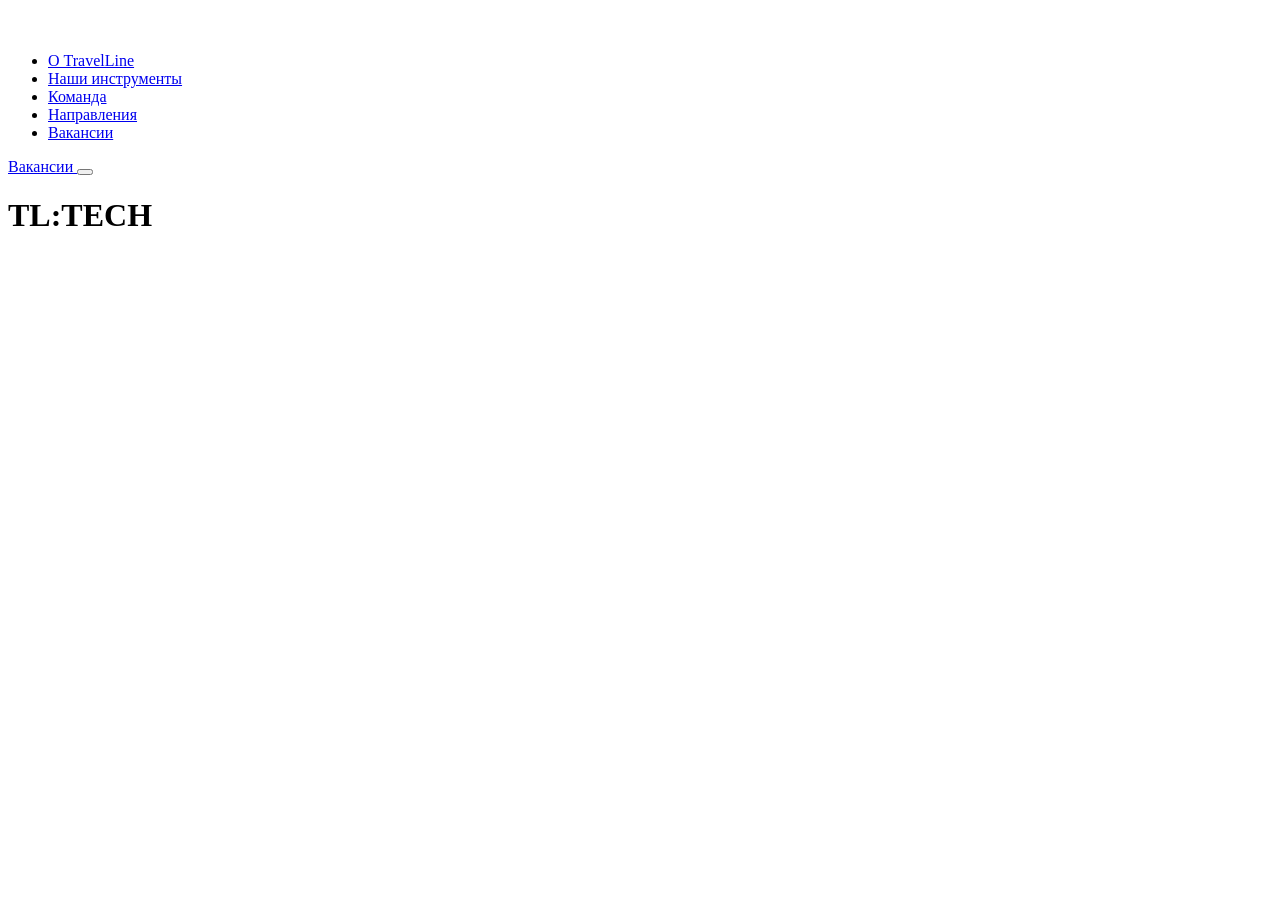
==== src/PracticeTL.api/Templates/index.html @ e8b99d2e "Перевод страницы на ASP.NET Core + PostgreSQL" ====
<!DOCTYPE html>
<html lang="ru">
    <head>
        <meta charset="UTF-8">
        <title>Работа в TravelLine Tech</title>
        <meta name="viewport" content="width=device-width, initial-scale=1.0">
        <meta name="description" content="Актуальные вакансии в TravelLine: backend, frontend, тестирование, проектирование, аналитика, безопасность">
        <link rel="stylesheet" href="./styles/main/lenis.css">
        <link rel="stylesheet" href="./styles/main/swiper-bundle.min.css">
        <link rel="stylesheet" href="./styles/main/style.min.css">
        <link rel="icon" type="image/png" href="https://travelline.tech/favicon-96x96.png" sizes="96x96">
    </head>
    <body>
        <header class="page__header header">
            <div class="header__container container">
                <div class="header__logo">
                    <svg xmlns="http://www.w3.org/2000/svg" width="170" height="24" viewBox="0 0 170 24" fill="none">
                        <path fill-rule="evenodd" clip-rule="evenodd" d="M5.0576 0.146258C4.39324 0.145608 3.73528 0.275983 3.12137 0.529921C2.50746 0.783859 1.94966 1.15637 1.47989 1.62615C1.01012 2.09592 0.637604 2.65372 0.383666 3.26763C0.129728 3.88154 -0.000647321 4.5395 2.41659e-06 5.20386V23.8537H18.6499C19.3142 23.8544 19.9722 23.724 20.5861 23.4701C21.2 23.2161 21.7578 22.8436 22.2276 22.3739C22.6974 21.9041 23.0699 21.3463 23.3238 20.7324C23.5778 20.1185 23.7081 19.4605 23.7075 18.7961V0.146258H5.0576ZM5.08723 7.44125C4.64332 7.44223 4.20911 7.31142 3.83961 7.06541C3.4701 6.81939 3.18193 6.46924 3.0116 6.0593C2.84127 5.64937 2.79645 5.1981 2.88281 4.76267C2.96918 4.32724 3.18284 3.92725 3.49673 3.61335C3.81062 3.29946 4.21062 3.0858 4.64605 2.99943C5.08148 2.91307 5.53275 2.95789 5.94268 3.12822C6.35262 3.29855 6.70277 3.58672 6.94879 3.95623C7.1948 4.32573 7.32561 4.75994 7.32463 5.20386C7.32463 5.79725 7.0889 6.36634 6.66931 6.78593C6.24972 7.20553 5.68063 7.44125 5.08723 7.44125ZM11.8834 21.0385C11.4399 21.0385 11.0064 20.907 10.6376 20.6606C10.2689 20.4142 9.98145 20.064 9.81174 19.6543C9.64202 19.2445 9.59761 18.7937 9.68413 18.3587C9.77066 17.9237 9.98422 17.5242 10.2978 17.2106C10.6114 16.897 11.011 16.6834 11.4459 16.5969C11.8809 16.5104 12.3318 16.5548 12.7415 16.7245C13.1512 16.8942 13.5014 17.1816 13.7478 17.5504C13.9942 17.9191 14.1257 18.3527 14.1257 18.7961C14.1264 19.0908 14.0688 19.3827 13.9564 19.655C13.8439 19.9274 13.6788 20.1748 13.4704 20.3832C13.2621 20.5915 13.0146 20.7567 12.7423 20.8691C12.4699 20.9816 12.178 21.0391 11.8834 21.0385ZM11.8834 14.2374C11.4411 14.2364 11.009 14.1044 10.6417 13.8579C10.2744 13.6115 9.98841 13.2617 9.81982 12.8528C9.65124 12.4439 9.60763 11.9942 9.69452 11.5605C9.78141 11.1268 9.99489 10.7286 10.308 10.4162C10.6211 10.1038 11.0198 9.89118 11.4536 9.80525C11.8875 9.71932 12.3371 9.76391 12.7457 9.9334C13.1542 10.1029 13.5034 10.3897 13.749 10.7575C13.9946 11.1253 14.1257 11.5577 14.1257 12C14.1257 12.2942 14.0677 12.5856 13.9549 12.8574C13.8422 13.1291 13.6769 13.376 13.4687 13.5838C13.2604 13.7917 13.0131 13.9564 12.7411 14.0685C12.4691 14.1807 12.1776 14.238 11.8834 14.2374ZM11.8834 7.44125C11.4397 7.44125 11.006 7.30961 10.6371 7.063C10.2682 6.81639 9.98084 6.4659 9.81127 6.05588C9.6417 5.64586 9.59758 5.19474 9.6845 4.75964C9.77143 4.32454 9.98548 3.925 10.2996 3.6116C10.6137 3.2982 11.0137 3.08503 11.449 2.99907C11.8843 2.91311 12.3353 2.95822 12.7449 3.12869C13.1546 3.29917 13.5044 3.58734 13.7502 3.95674C13.996 4.32614 14.1267 4.76015 14.1257 5.20386C14.1257 5.49809 14.0677 5.78944 13.9549 6.06121C13.8422 6.33299 13.6769 6.57986 13.4687 6.78768C13.2604 6.99551 13.0131 7.16021 12.7411 7.27236C12.4691 7.38451 12.1776 7.4419 11.8834 7.44125ZM18.6845 21.0385C18.2408 21.0395 17.8068 20.9088 17.4374 20.663C17.068 20.4172 16.7798 20.0673 16.6093 19.6577C16.4388 19.248 16.3937 18.797 16.4797 18.3617C16.5656 17.9264 16.7788 17.5264 17.0922 17.2123C17.4056 16.8982 17.8051 16.6842 18.2403 16.5973C18.6754 16.5103 19.1265 16.5545 19.5365 16.724C19.9465 16.8936 20.297 17.181 20.5436 17.5499C20.7902 17.9187 20.9219 18.3524 20.9219 18.7961C20.9219 19.39 20.6863 19.9596 20.2668 20.38C19.8474 20.8004 19.2783 21.0372 18.6845 21.0385ZM18.6845 7.44125C18.2406 7.44223 17.8063 7.31142 17.4368 7.06541C17.0673 6.81939 16.7792 6.46924 16.6088 6.0593C16.4385 5.64937 16.3937 5.1981 16.48 4.76267C16.5664 4.32724 16.7801 3.92725 17.094 3.61335C17.4079 3.29946 17.8079 3.0858 18.2433 2.99943C18.6787 2.91307 19.13 2.95789 19.5399 3.12822C19.9499 3.29855 20.3 3.58672 20.546 3.95623C20.792 4.32573 20.9228 4.75994 20.9219 5.20386C20.9219 5.49767 20.864 5.78862 20.7516 6.06007C20.6391 6.33152 20.4743 6.57817 20.2665 6.78593C20.0588 6.99369 19.8121 7.1585 19.5407 7.27094C19.2692 7.38338 18.9783 7.44125 18.6845 7.44125Z" fill="white"></path>
                        <path d="M41.914 3.33656V6.81473H37.6591V20.913H33.5947V6.81473H29.3105V6.41415C29.3105 4.16214 30.1654 3.33656 32.3637 3.33656H41.914Z" fill="white"></path>
                        <path d="M48.246 13.9518V20.9228H44.1914V7.50354V6.45814C44.1865 4.22566 45.0512 3.33658 47.2348 3.33658H51.734C52.8731 3.29348 54.0105 3.45904 55.09 3.82509C55.9686 4.18515 56.7048 4.82354 57.1857 5.64233C57.7352 6.52069 58.0232 7.53733 58.0162 8.57337C58.0162 10.6886 57.0391 12.1981 55.0412 13.1165L58.2116 20.9228H53.771L51.1282 13.9567L48.246 13.9518ZM48.246 6.47279V10.9475H50.6886C51.2799 10.9727 51.8718 10.9152 52.4472 10.7765C52.8483 10.6327 53.1914 10.3616 53.4242 10.0047C53.7082 9.60393 53.857 9.1231 53.8492 8.63199C53.8545 8.15936 53.7053 7.69793 53.4242 7.31791C53.2038 6.98055 52.8745 6.72884 52.4911 6.60469C51.8675 6.4932 51.2337 6.44898 50.6006 6.47279H48.246Z" fill="white"></path>
                        <path d="M70.1062 3.33656L75.4798 20.9228H71.1516L70.1062 17.3078H64.5568L63.4772 20.9228H59.9551L64.1562 7.45956L64.4786 6.43369C65.0307 4.65553 66.0565 3.33656 67.8445 3.33656H70.1062ZM65.5241 14.0495H69.1683L67.3462 7.87967L65.5241 14.0495Z" fill="white"></path>
                        <path d="M85.9772 3.33655H89.4993L85.2982 16.7998L85.0002 17.8354C84.4482 19.6038 83.4223 20.9179 81.6344 20.9179H79.3677L73.9941 3.33167H78.3223C79.5761 7.67937 80.8479 12.0238 82.1375 16.365C83.3946 12.0238 84.6745 7.681 85.9772 3.33655Z" fill="white"></path>
                        <path d="M103.442 6.69263H95.2597V10.2929H101.698V13.5952H95.2597V17.4349H103.447V20.9228H91.166V6.46303C91.166 4.22079 92.0356 3.34148 94.2192 3.34148H103.442V6.69263Z" fill="white"></path>
                        <path d="M110.486 17.4447H117.325V20.9228H106.412V7.53286V6.48257C106.412 4.23544 107.272 3.34148 109.47 3.34148H110.491V17.4447H110.486Z" fill="white"></path>
                        <path d="M124.163 17.4446H131.002V20.9228H120.084V6.48254C120.084 4.23053 120.954 3.33656 123.142 3.33656H124.163V17.4446ZM169.985 6.69749H161.798V10.3075H168.246V13.5952H161.798V17.4349H170V20.9228H157.714V6.45812C157.714 4.22564 158.578 3.33656 160.767 3.33656H170V6.68772L169.985 6.69749ZM154.284 3.33656V20.9228H150.865L144.109 9.0472L144.153 20.9228H141.07V7.50352V6.45812C141.056 4.22076 141.93 3.33656 144.109 3.33656H145.389L151.251 13.7027L151.177 3.33656H154.284ZM137.616 3.33656V20.9228H133.601V7.50841V6.47277C133.601 4.25007 134.436 3.33656 136.62 3.33656H137.616Z" fill="white"></path>
                    </svg>
                </div>
                <nav class="header__nav header__nav--bp-laptop nav">
                    <ul class="header__nav-list nav__list">
                        <li class="header__nav-item nav__item">
                            <a class="hash-link" href="#advantages" data-target="advantages">
                                О TravelLine
                            </a>
                        </li>
                        <li class="header__nav-item nav__item">
                            <a class="hash-link" href="javascript:void(0)" data-target="platform">
                                Наши инструменты
                            </a>
                        </li>
                        <li class="header__nav-item nav__item">
                            <a class="hash-link" href="javascript:void(0)" data-target="team">
                                Команда
                            </a>
                        </li>
                        <li class="header__nav-item nav__item">
                            <a class="hash-link" href="javascript:void(0)" data-target="directions" data-stop-animation="">
                                Направления
                            </a>
                        </li>
                        <li class="header__nav-item nav__item nav__item--type-button">
                            <a class="button button--size-s button--primary hash-link" href="javascript:void(0)" data-target="vacancies" data-stop-animation="">
                                Вакансии
                            </a>
                        </li>
                    </ul>
                </nav>
                <nav class="header__nav header__nav--bp-tablet">
                    <div class="header__nav-list nav__list nav__list--bp-tablet">
                        <a href="javascript:void(0)" onclick="lenis.scrollTo('#vacancies')" class="header__nav-item header__nav-item--type-link nav__item nav__item--type-button button button--size-s button--primary">
                            Вакансии
                        </a>

                        <button class="header__nav-item nav__item nav__item--type-button button button--primary button--type-menu-toggler">
                            <span></span>
                            <span></span>
                            <span></span>
                        </button>
                    </div>
                </nav>
            </div>
        </header>

        <main>
            <h1 class="visually-hidden">TL:TECH</h1>


            <div class="pin-spacer" style="order: 0; place-self: auto; grid-area: auto; z-index: auto; float: none; flex-shrink: 1; display: flex; margin: 0px; inset: 0px; position: relative; flex-basis: auto; overflow: visible; box-sizing: border-box; width: 1521px; height: 641px; padding: 0px;">
                <section class="section hero" id="hero" style="translate: none; rotate: none; scale: none; left: 0px; top: 0.001px; margin: 0px; max-width: 1521px; width: 1521px; max-height: 641px; height: 641px; padding: 250px 180px 160px; box-sizing: border-box; position: fixed; transform: translate(0px, 0px);">
                    <video class="hero__video video-src" autoplay="" loop="" muted="" playsinline="" width="1920" height="1080" preload="auto" src="./media/main/space.mp4" data-src="./media/main/space.mp4"></video>
                    
                    <h2 class="hero__title heading heading--type-h1">
                        Стабильно растем<br>
                        и принимаем новые вызовы<br>
                        TravelTech индустрии</h2>
                </section>
            </div>


            <section class="section section--rounded-left section--over advantages">
                <div class="section__anchor" id="advantages"></div>

                <div class="advantages__container container">
                    <div>
                        <p class="advantages__title"><!--HERO_TITLE_PARTS--></p>
                    </div>

                    <ul class="advantages__list" id="advantages-list"><!--HERO_ITEMS--></ul>
                </div>
            </section>


            <!-- Todo -->


            <script src="./scripts/lenis.min.js"></script>
            <script>
                let lenis = new Lenis({
                    wheelMultiplier: 0.6,
                });
                function raf(time) {
                    lenis.raf(time);
                    requestAnimationFrame(raf);
                }
                requestAnimationFrame(raf);

                if (history.scrollRestoration) {
                    history.scrollRestoration = 'manual';
                }
            </script>
            <script src="./scripts/gsap.min.js"></script>
            <script src="./scripts/scroll-trigger.min.js"></script>
            <script src="./scripts/swiper-bundle.min.js"></script>
            <script src="./scripts/vue.js"></script>
            <script src="./scripts/v-mask.min.js"></script>
            <script src="./scripts/build.min.js"></script>
        </main>
    </body>
</html>
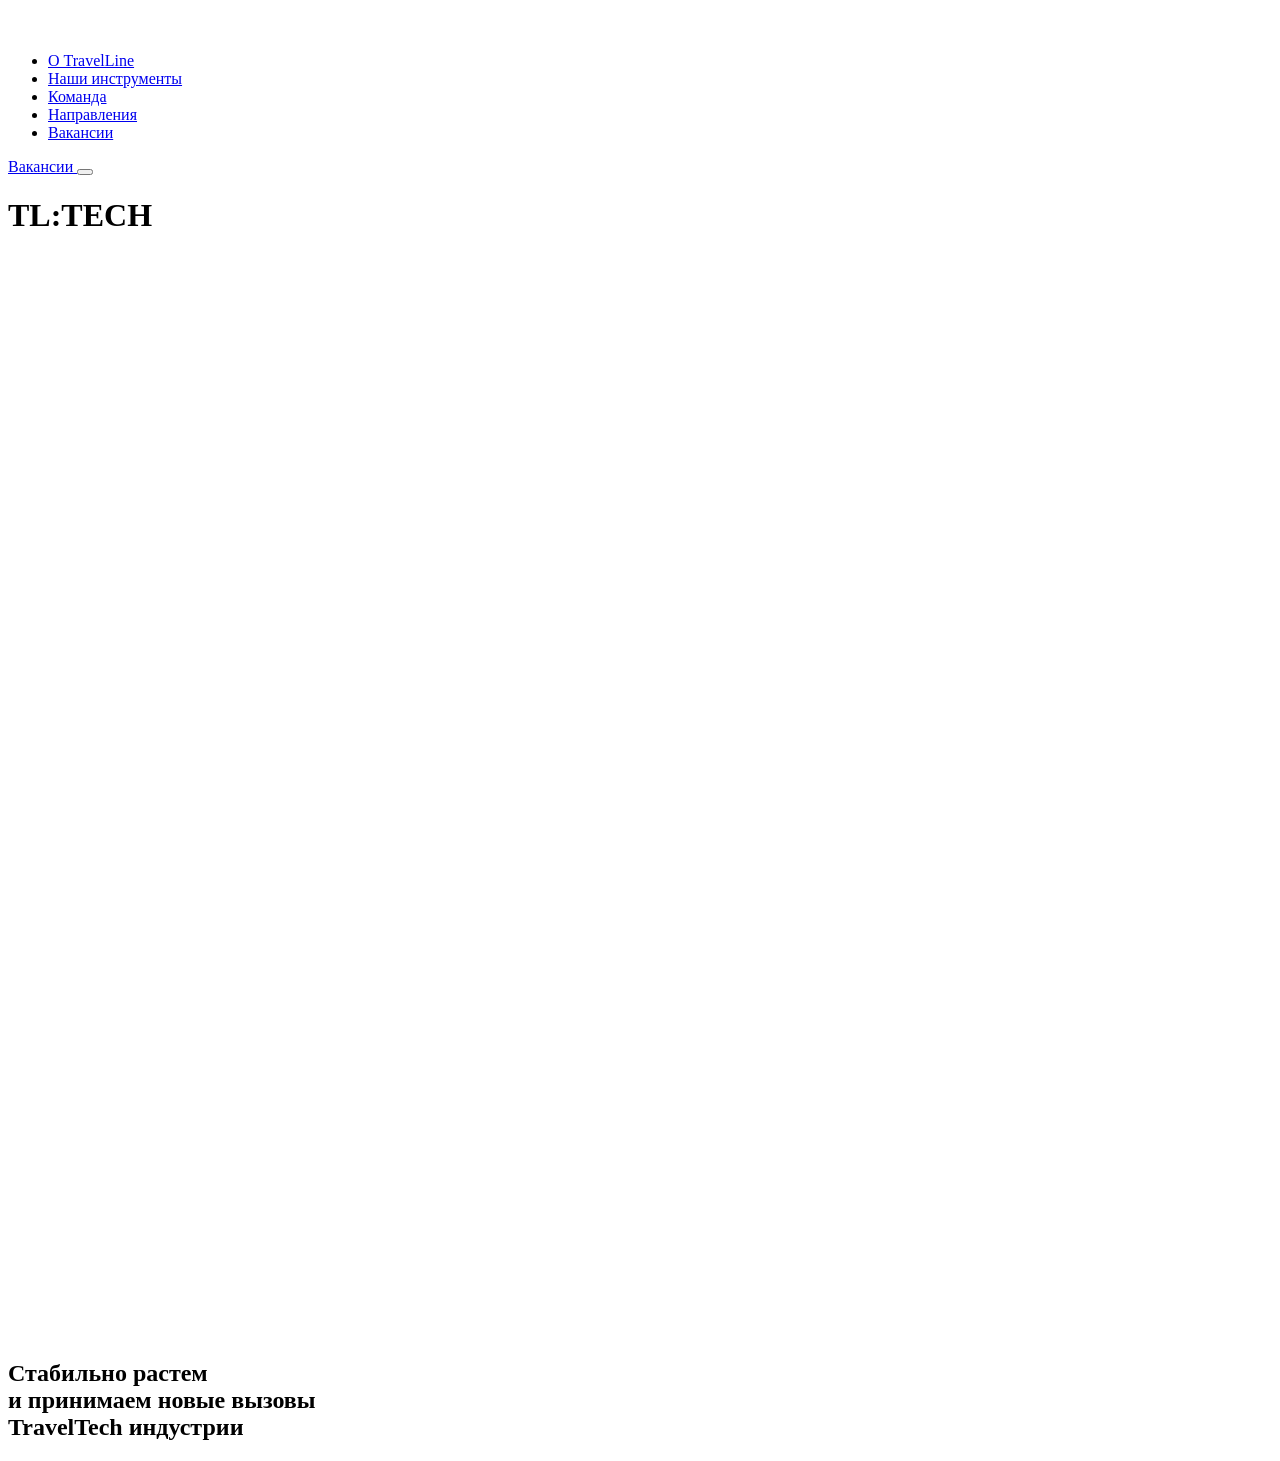
==== commit 185c9c3f: "Починена верстка(Цвет заголовка и ширина фона)" ====
--- a/src/PracticeTL.api/Templates/index.html
+++ b/src/PracticeTL.api/Templates/index.html
@@ -74,16 +74,14 @@
             <h1 class="visually-hidden">TL:TECH</h1>
 
 
-            <div class="pin-spacer" style="order: 0; place-self: auto; grid-area: auto; z-index: auto; float: none; flex-shrink: 1; display: flex; margin: 0px; inset: 0px; position: relative; flex-basis: auto; overflow: visible; box-sizing: border-box; width: 1521px; height: 641px; padding: 0px;">
-                <section class="section hero" id="hero" style="translate: none; rotate: none; scale: none; left: 0px; top: 0.001px; margin: 0px; max-width: 1521px; width: 1521px; max-height: 641px; height: 641px; padding: 250px 180px 160px; box-sizing: border-box; position: fixed; transform: translate(0px, 0px);">
-                    <video class="hero__video video-src" autoplay="" loop="" muted="" playsinline="" width="1920" height="1080" preload="auto" src="./media/main/space.mp4" data-src="./media/main/space.mp4"></video>
-                    
-                    <h2 class="hero__title heading heading--type-h1">
-                        Стабильно растем<br>
-                        и принимаем новые вызовы<br>
-                        TravelTech индустрии</h2>
-                </section>
-            </div>
+            <section class="section hero" id="hero">
+                <video class="hero__video video-src" autoplay="" loop="" muted="" playsinline="" width="1920" height="1080" preload="auto" src="./media/main/space.mp4" data-src="./media/main/space.mp4"></video>
+
+                <h2 class="hero__title heading heading--type-h1">
+                    Стабильно растем<br>
+                    и принимаем новые вызовы<br>
+                    TravelTech индустрии</h2>
+            </section>
 
 
             <section class="section section--rounded-left section--over advantages">
@@ -123,6 +121,7 @@
             <script src="./scripts/vue.js"></script>
             <script src="./scripts/v-mask.min.js"></script>
             <script src="./scripts/build.min.js"></script>
+            <script src="./scripts/header.js"></script>
         </main>
     </body>
 </html>
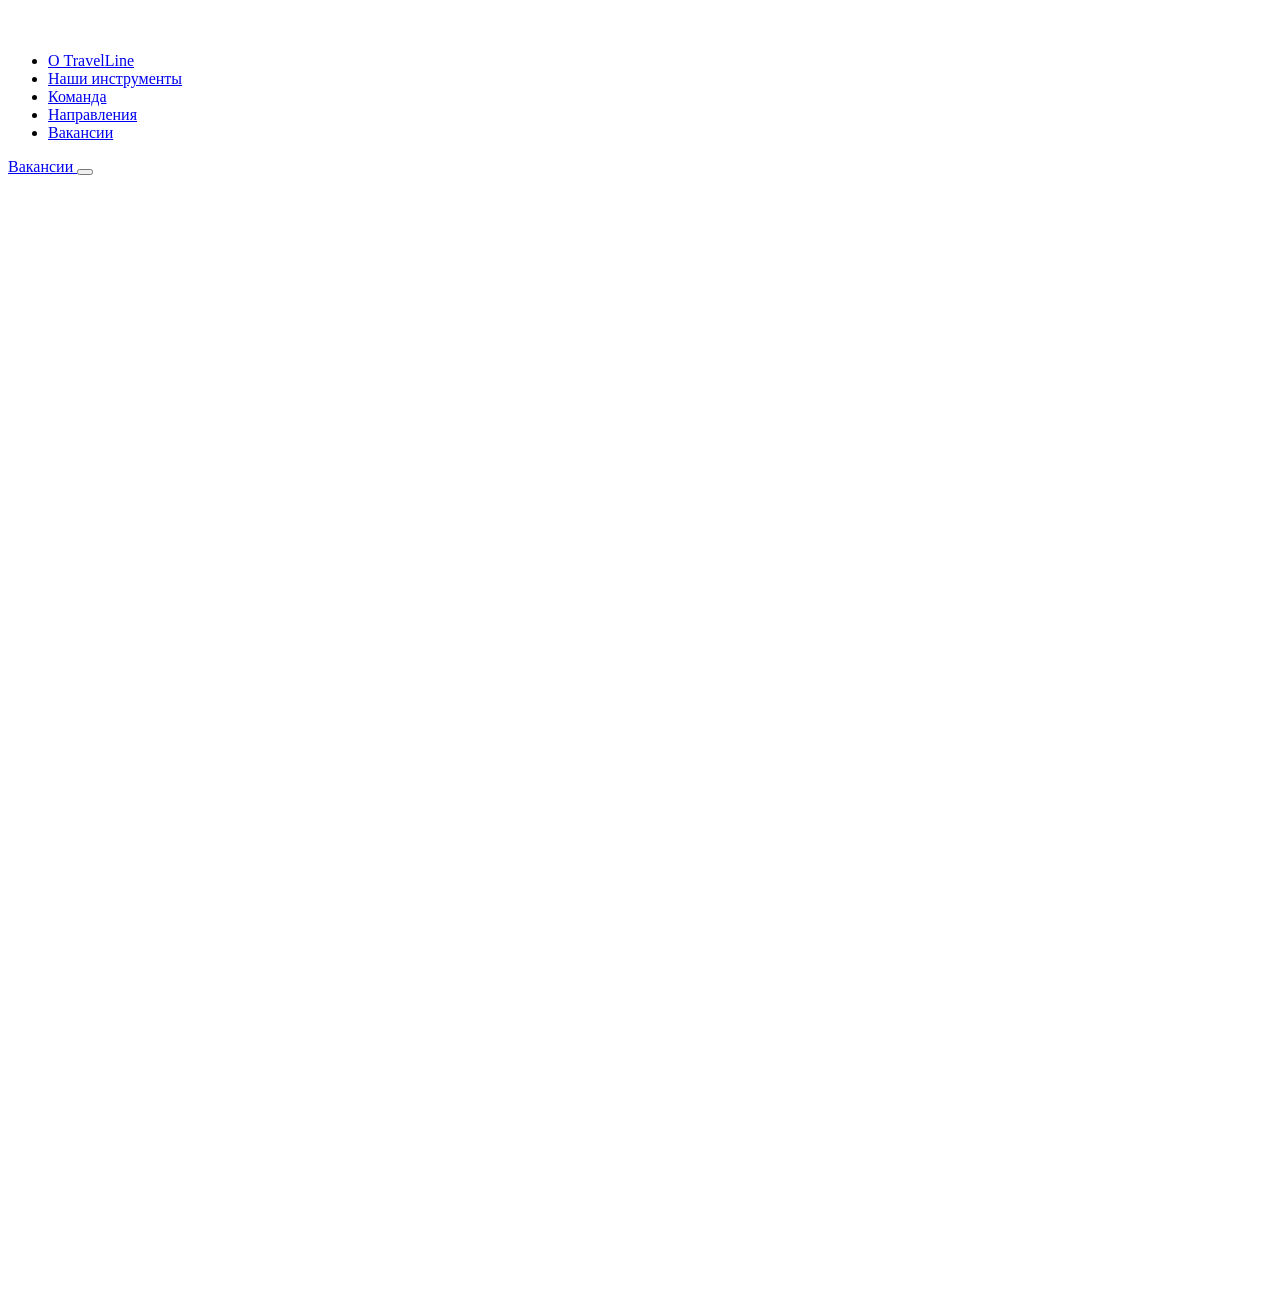
==== commit 1be8a64e: "Обновлён блок Hero и связанная логика" ====
--- a/src/PracticeTL.api/Templates/index.html
+++ b/src/PracticeTL.api/Templates/index.html
@@ -71,16 +71,12 @@
         </header>
 
         <main>
-            <h1 class="visually-hidden">TL:TECH</h1>
+            <h1 class="visually-hidden"><!--HERO_TITLE--></h1>
 
 
             <section class="section hero" id="hero">
                 <video class="hero__video video-src" autoplay="" loop="" muted="" playsinline="" width="1920" height="1080" preload="auto" src="./media/main/space.mp4" data-src="./media/main/space.mp4"></video>
-
-                <h2 class="hero__title heading heading--type-h1">
-                    Стабильно растем<br>
-                    и принимаем новые вызовы<br>
-                    TravelTech индустрии</h2>
+                <h2 class="hero__title heading heading--type-h1"><!--HERO_SUBTITLE--></h2>
             </section>
 
 
@@ -89,10 +85,10 @@
 
                 <div class="advantages__container container">
                     <div>
-                        <p class="advantages__title"><!--HERO_TITLE_PARTS--></p>
+                        <p class="advantages__title"><!--HERO_STAT_PARTS--></p>
                     </div>
 
-                    <ul class="advantages__list" id="advantages-list"><!--HERO_ITEMS--></ul>
+                    <ul class="advantages__list" id="advantages-list"><!--HERO_STATS--></ul>
                 </div>
             </section>
 
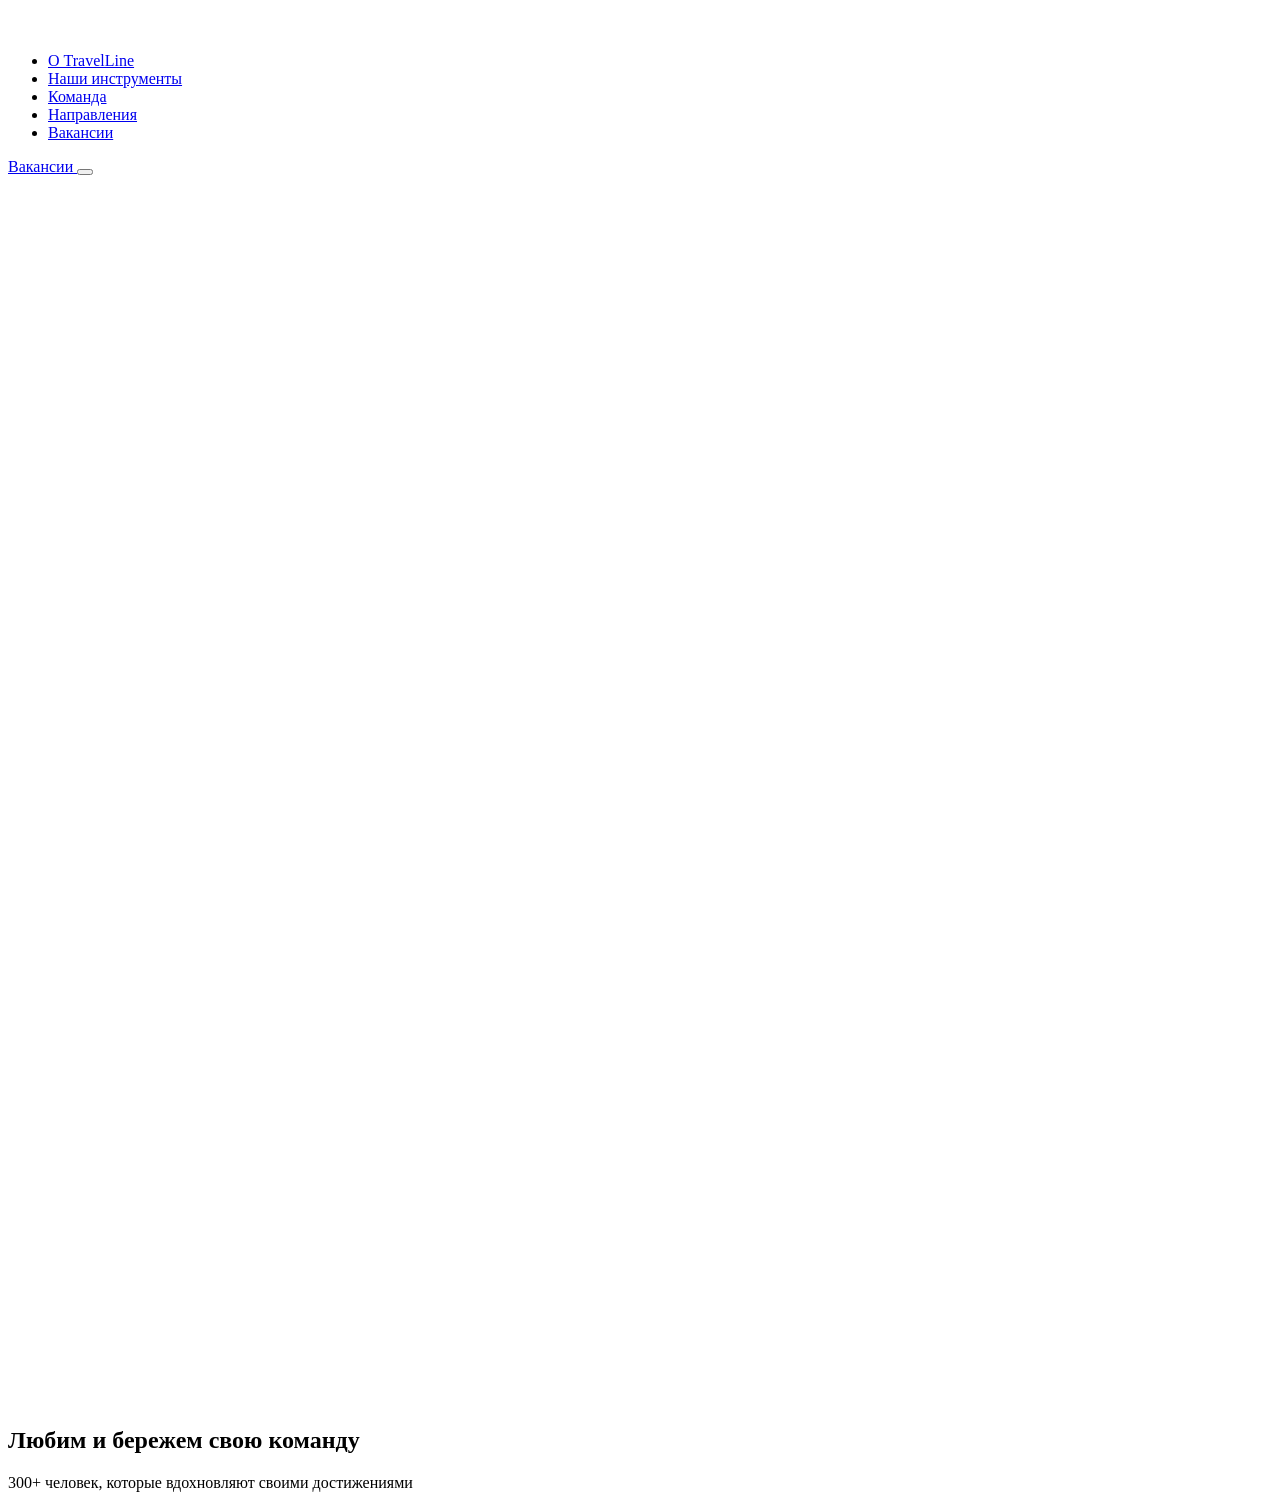
==== commit da1a4567: "Добавлен блок Team" ====
--- a/src/PracticeTL.api/Templates/index.html
+++ b/src/PracticeTL.api/Templates/index.html
@@ -71,15 +71,12 @@
         </header>
 
         <main>
+            <!-- Hero -->
             <h1 class="visually-hidden"><!--HERO_TITLE--></h1>
-
-
             <section class="section hero" id="hero">
                 <video class="hero__video video-src" autoplay="" loop="" muted="" playsinline="" width="1920" height="1080" preload="auto" src="./media/main/space.mp4" data-src="./media/main/space.mp4"></video>
                 <h2 class="hero__title heading heading--type-h1"><!--HERO_SUBTITLE--></h2>
             </section>
-
-
             <section class="section section--rounded-left section--over advantages">
                 <div class="section__anchor" id="advantages"></div>
 
@@ -89,6 +86,78 @@
                     </div>
 
                     <ul class="advantages__list" id="advantages-list"><!--HERO_STATS--></ul>
+                </div>
+            </section>
+
+            
+            <!-- Team -->
+            <section class="section section--bg-add section--rounded-right section--over team">
+                <div class="section__anchor" id="team"></div>
+ 
+                <div class="team__decor">
+                    <svg xmlns="http://www.w3.org/2000/svg" width="116" height="102" viewBox="0 0 116 102" fill="none">
+                        <circle cx="16" cy="2" r="2" fill="white"></circle>
+                        <circle cx="30" cy="2" r="2" fill="white"></circle>
+                        <circle cx="86" cy="2" r="2" fill="white"></circle>
+                        <circle cx="100" cy="2" r="2" fill="white"></circle>
+                        <circle cx="2" cy="16" r="2" fill="white"></circle>
+                        <circle cx="16" cy="16" r="2" fill="white"></circle>
+                        <circle cx="30" cy="16" r="2" fill="white"></circle>
+                        <circle cx="44" cy="16" r="2" fill="white"></circle>
+                        <circle cx="72" cy="16" r="2" fill="white"></circle>
+                        <circle cx="86" cy="16" r="2" fill="white"></circle>
+                        <circle cx="100" cy="16" r="2" fill="white"></circle>
+                        <circle cx="114" cy="16" r="2" fill="white"></circle>
+                        <circle cx="2" cy="30" r="2" fill="white"></circle>
+                        <circle cx="16" cy="30" r="2" fill="white"></circle>
+                        <circle cx="30" cy="30" r="2" fill="white"></circle>
+                        <circle cx="44" cy="30" r="2" fill="white"></circle>
+                        <circle cx="58" cy="30" r="2" fill="white"></circle>
+                        <circle cx="72" cy="30" r="2" fill="white"></circle>
+                        <circle cx="86" cy="30" r="2" fill="white"></circle>
+                        <circle cx="100" cy="30" r="2" fill="white"></circle>
+                        <circle cx="114" cy="30" r="2" fill="white"></circle>
+                        <circle cx="2" cy="44" r="2" fill="white"></circle>
+                        <circle cx="16" cy="44" r="2" fill="white"></circle>
+                        <circle cx="30" cy="44" r="2" fill="white"></circle>
+                        <circle cx="44" cy="44" r="2" fill="white"></circle>
+                        <circle cx="58" cy="44" r="2" fill="white"></circle>
+                        <circle cx="72" cy="44" r="2" fill="white"></circle>
+                        <circle cx="86" cy="44" r="2" fill="white"></circle>
+                        <circle cx="100" cy="44" r="2" fill="white"></circle>
+                        <circle cx="114" cy="44" r="2" fill="white"></circle>
+                        <circle cx="16" cy="58" r="2" fill="white"></circle>
+                        <circle cx="30" cy="58" r="2" fill="white"></circle>
+                        <circle cx="44" cy="58" r="2" fill="white"></circle>
+                        <circle cx="58" cy="58" r="2" fill="white"></circle>
+                        <circle cx="72" cy="58" r="2" fill="white"></circle>
+                        <circle cx="86" cy="58" r="2" fill="white"></circle>
+                        <circle cx="100" cy="58" r="2" fill="white"></circle>
+                        <circle cx="30" cy="72" r="2" fill="white"></circle>
+                        <circle cx="44" cy="72" r="2" fill="white"></circle>
+                        <circle cx="58" cy="72" r="2" fill="white"></circle>
+                        <circle cx="72" cy="72" r="2" fill="white"></circle>
+                        <circle cx="86" cy="72" r="2" fill="white"></circle>
+                        <circle cx="44" cy="86" r="2" fill="white"></circle>
+                        <circle cx="58" cy="86" r="2" fill="white"></circle>
+                        <circle cx="72" cy="86" r="2" fill="white"></circle>
+                        <circle cx="58" cy="100" r="2" fill="white"></circle>
+                    </svg>
+                </div>
+ 
+                <div class="team__container container">
+                    <h2 class="team__title heading heading--color-add heading--type-section">
+                        Любим и бережем свою команду
+                    </h2>
+ 
+                    <p class="team__description">
+                        300+ человек, которые вдохновляют своими достижениями
+                    </p>
+                </div>
+ 
+                <div class="team__slider swiper">
+                    <div class="team__list swiper-wrapper"><!--TEAM_ITEMS--></div>
+                    <span class="swiper-notification" aria-live="assertive" aria-atomic="true"></span>
                 </div>
             </section>
 
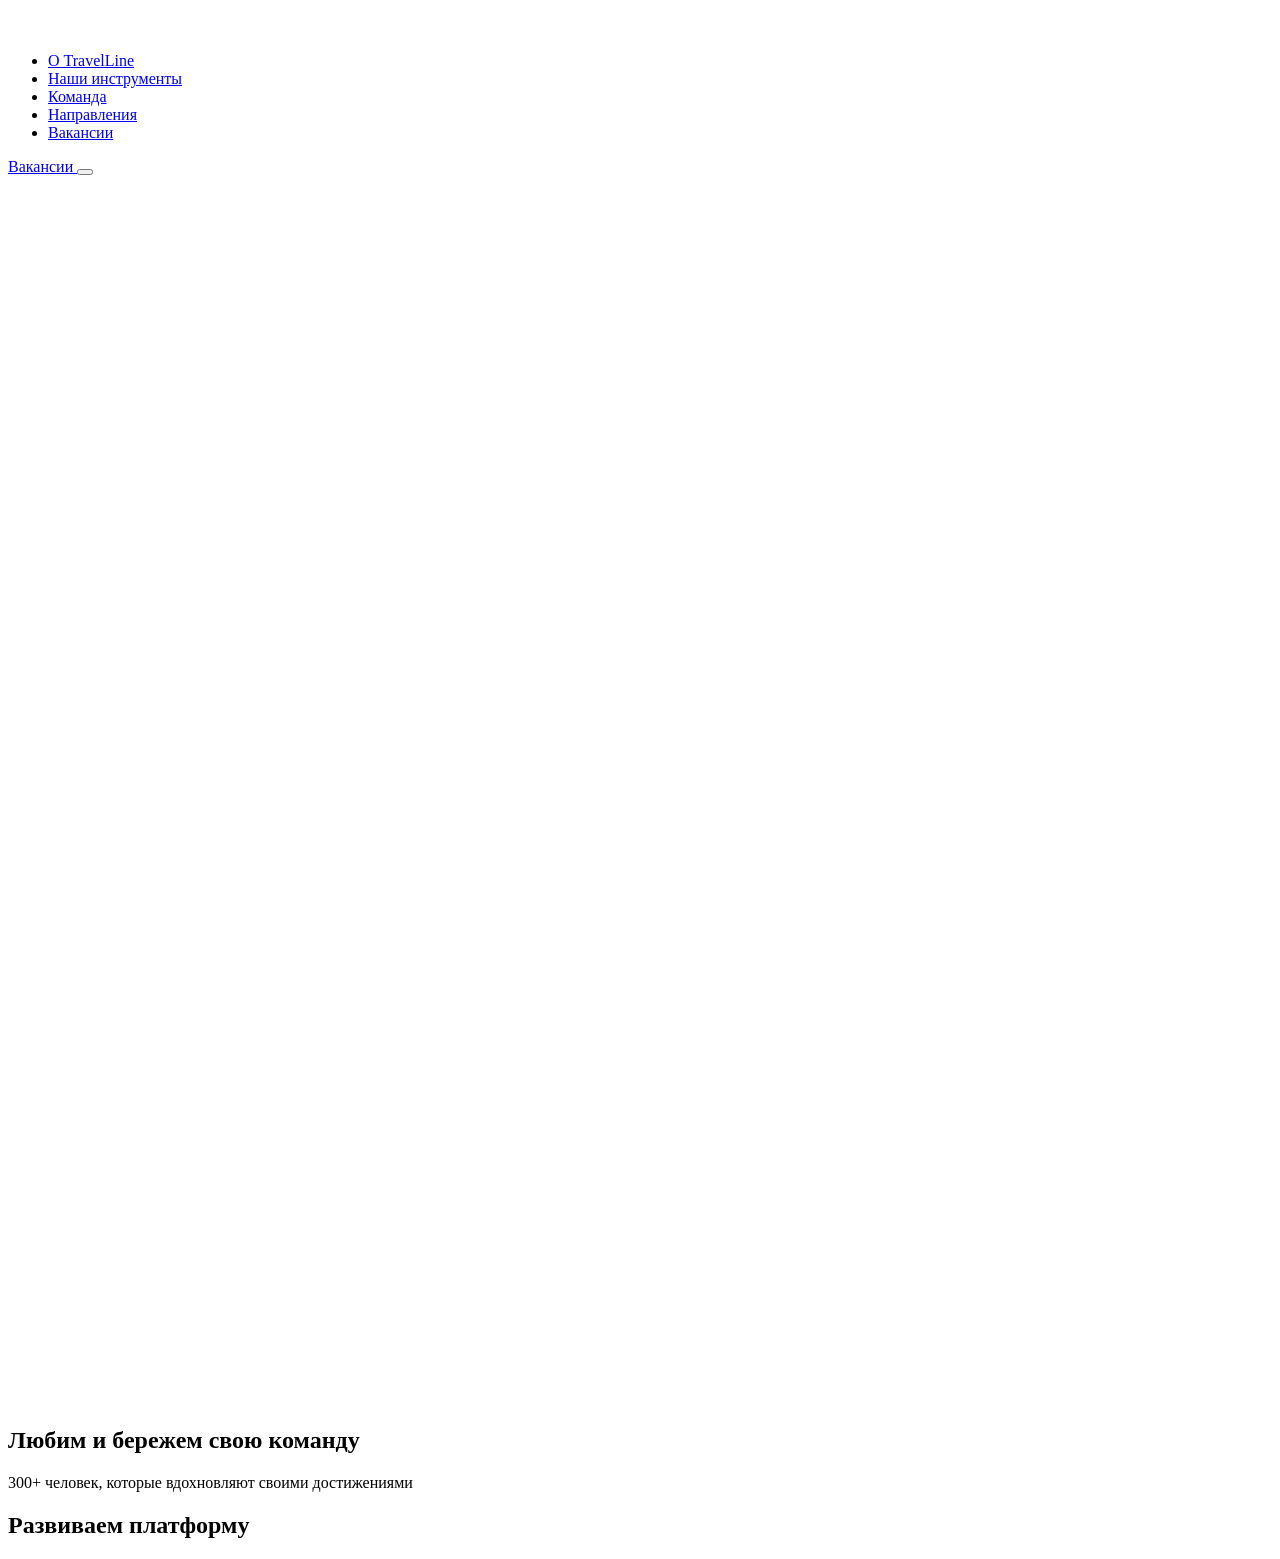
==== commit 6e741c98: "Добавлены блоки platform и brands" ====
--- a/src/PracticeTL.api/Templates/index.html
+++ b/src/PracticeTL.api/Templates/index.html
@@ -28,7 +28,7 @@
                 <nav class="header__nav header__nav--bp-laptop nav">
                     <ul class="header__nav-list nav__list">
                         <li class="header__nav-item nav__item">
-                            <a class="hash-link" href="#advantages" data-target="advantages">
+                            <a class="hash-link" href="javascript:void(0)" data-target="advantages">
                                 О TravelLine
                             </a>
                         </li>
@@ -162,7 +162,25 @@
             </section>
 
 
-            <!-- Todo -->
+            <!-- Platform + Brands -->
+            <section class="section section--rounded-left section--over platform">
+                <div class="section__anchor" id="platform"></div>
+
+                <div class="platform__heading">
+                    <h2 class="platform__title heading heading--type-section">
+                        Развиваем платформу
+                    </h2>
+                    <p class="platform__description"></p>
+                </div>
+
+                <div class="platform__container container platform-chart">
+                    <div class="platform-chart__wrapper"><!--PLATFORM_ITEMS--></div>
+                </div>
+
+                <div class="platform__brands brands swiper">
+                    <div class="swiper-wrapper"><!--BRANDS_ITEMS--></div>
+                </div>
+            </section>
 
 
             <script src="./scripts/lenis.min.js"></script>
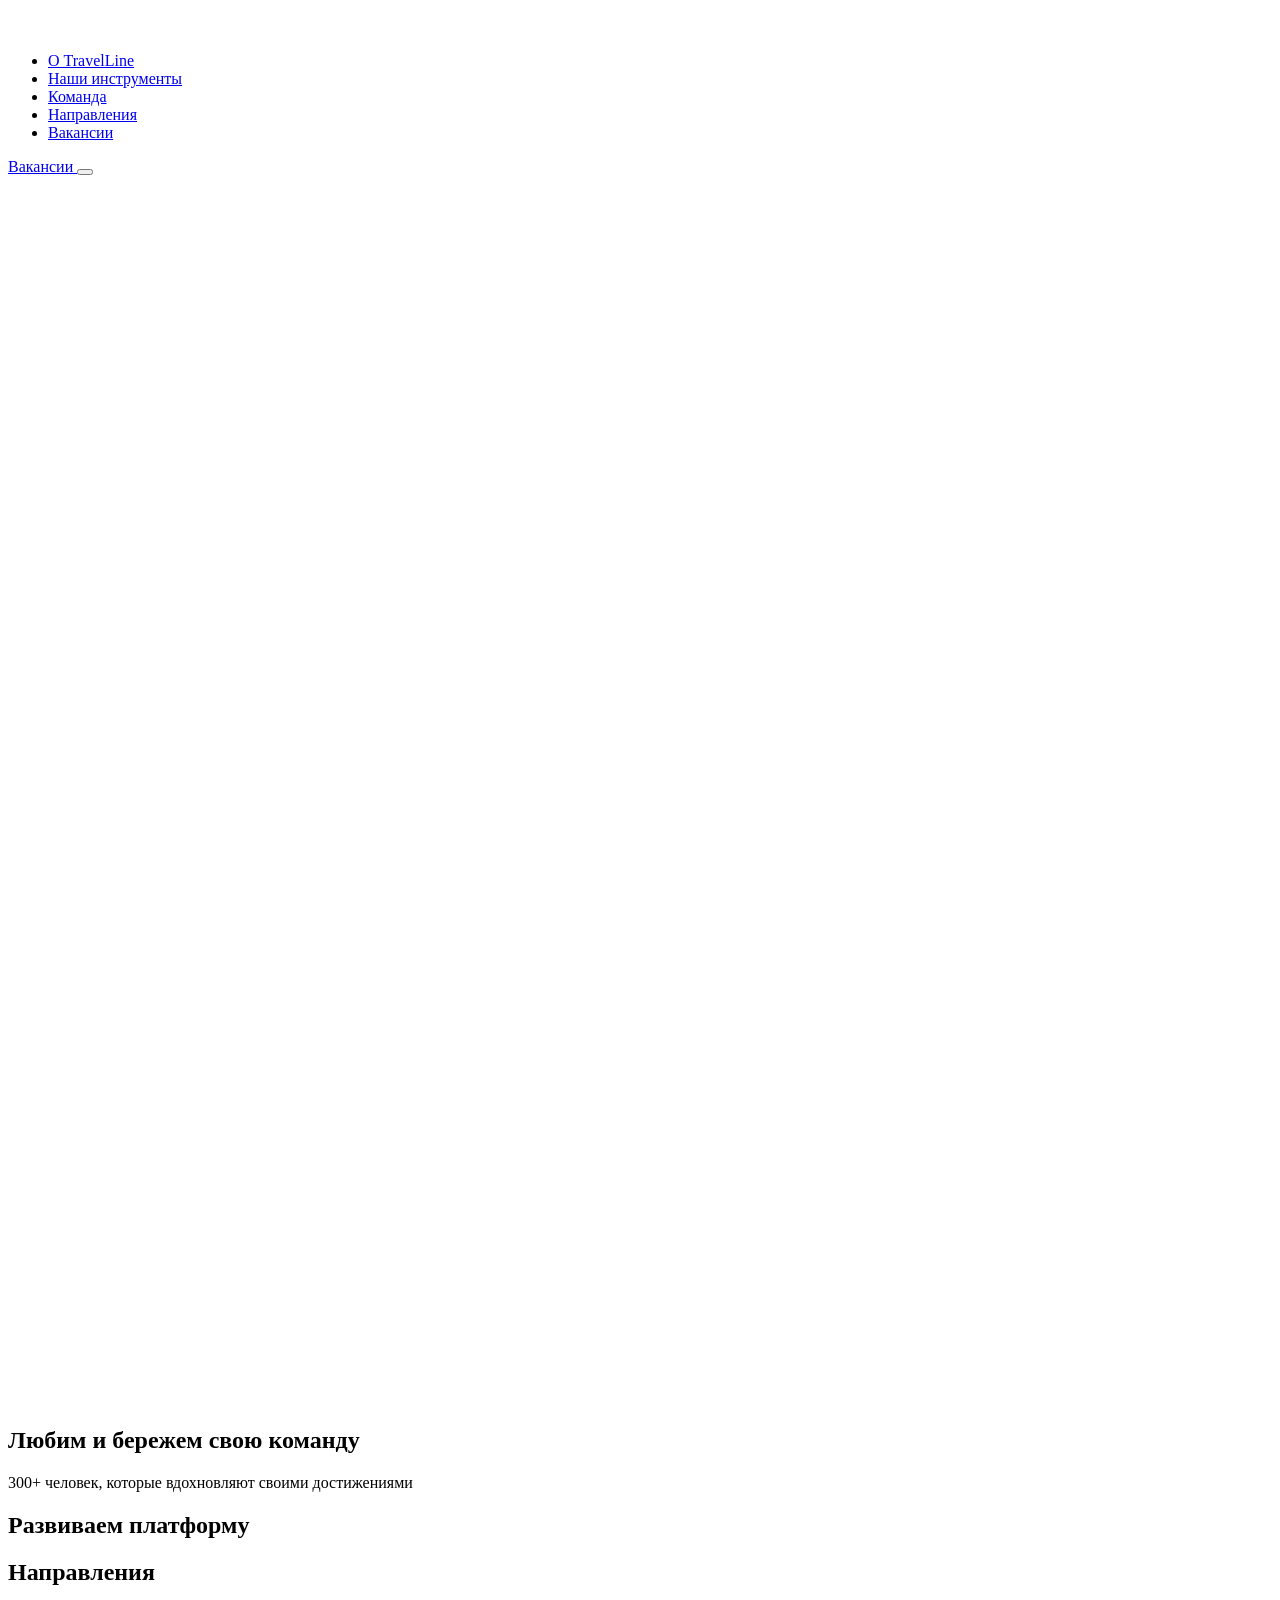
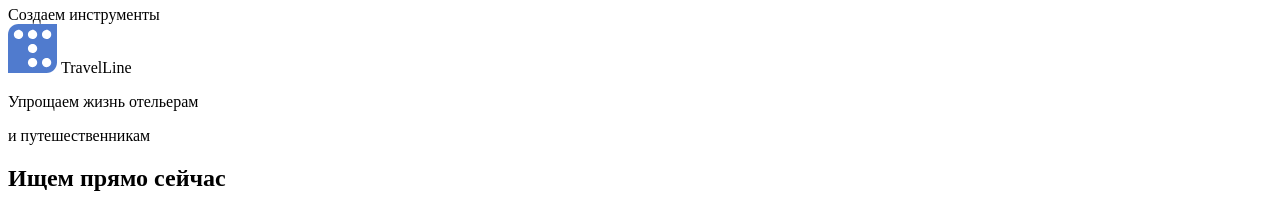
==== commit 74aa4359: "Добавлены блоки platform и brands и админ-панель к ним" ====
--- a/src/PracticeTL.api/Templates/index.html
+++ b/src/PracticeTL.api/Templates/index.html
@@ -77,6 +77,7 @@
                 <video class="hero__video video-src" autoplay="" loop="" muted="" playsinline="" width="1920" height="1080" preload="auto" src="./media/main/space.mp4" data-src="./media/main/space.mp4"></video>
                 <h2 class="hero__title heading heading--type-h1"><!--HERO_SUBTITLE--></h2>
             </section>
+            <!-- Advantages -->
             <section class="section section--rounded-left section--over advantages">
                 <div class="section__anchor" id="advantages"></div>
 
@@ -183,6 +184,52 @@
             </section>
 
 
+            <!-- Directions -->
+            <section class="section section--full-height section--rounded-right section--over directions" id="directions">
+                <div class="directions__container container">
+                    <h2 class="directions__title heading heading--type-section">
+                        Направления
+                    </h2>
+
+                    <div class="directions__list"><!--DIRECTIONS_ITEMS--></div>
+                </div>
+            </section>
+
+
+            <!-- Slogan -->
+            <section class="section slogan" id="slogan">
+                <div class="slogan__container container">
+                    <p class="slogan__item heading heading--type-slogan">
+                        Создаем инструменты<br>
+                        <span>
+                            <svg width="49" height="49" viewBox="0 0 49 49" fill="none" xmlns="http://www.w3.org/2000/svg"> <path fill-rule="evenodd" clip-rule="evenodd" d="M10.4533 4.99475e-06C9.08021 -0.00133792 7.72029 0.268129 6.45143 0.792982C5.18257 1.31784 4.02967 2.08777 3.05872 3.05872C2.08777 4.02967 1.31784 5.18257 0.792982 6.45143C0.268129 7.72029 -0.00133792 9.08021 4.99475e-06 10.4533V49H38.5467C39.9198 49.0013 41.2797 48.7319 42.5486 48.207C43.8174 47.6822 44.9703 46.9122 45.9413 45.9413C46.9122 44.9703 47.6822 43.8174 48.207 42.5486C48.7319 41.2797 49.0013 39.9198 49 38.5467V4.99475e-06H10.4533ZM10.5146 15.0777C9.59709 15.0797 8.69963 14.8094 7.93592 14.3009C7.1722 13.7924 6.57659 13.0687 6.22455 12.2214C5.8725 11.3742 5.77986 10.4414 5.95836 9.54148C6.13686 8.64151 6.57847 7.81477 7.22724 7.16599C7.87602 6.51722 8.70276 6.07561 9.60273 5.89711C10.5027 5.71861 11.4354 5.81125 12.2827 6.1633C13.13 6.51534 13.8537 7.11095 14.3621 7.87467C14.8706 8.63838 15.141 9.53584 15.139 10.4533C15.139 11.6798 14.6518 12.856 13.7845 13.7233C12.9173 14.5905 11.741 15.0777 10.5146 15.0777ZM24.5612 43.1812C23.6446 43.1812 22.7486 42.9094 21.9864 42.4002C21.2243 41.8909 20.6302 41.1671 20.2795 40.3202C19.9287 39.4734 19.8369 38.5415 20.0157 37.6425C20.1945 36.7435 20.6359 35.9177 21.2841 35.2695C21.9323 34.6214 22.7581 34.18 23.6571 34.0011C24.5561 33.8223 25.488 33.9141 26.3348 34.2649C27.1817 34.6156 27.9055 35.2097 28.4148 35.9718C28.924 36.734 29.1958 37.63 29.1958 38.5467C29.1972 39.1557 29.0782 39.7589 28.8458 40.3218C28.6134 40.8847 28.272 41.3962 27.8414 41.8268C27.4108 42.2574 26.8993 42.5988 26.3364 42.8312C25.7735 43.0636 25.1702 43.1826 24.5612 43.1812ZM24.5612 29.1244C23.6471 29.1224 22.754 28.8494 21.9949 28.3401C21.2357 27.8307 20.6446 27.1078 20.2962 26.2626C19.9477 25.4174 19.8576 24.488 20.0372 23.5916C20.2168 22.6952 20.658 21.8722 21.3051 21.2265C21.9523 20.5808 22.7763 20.1414 23.673 19.9638C24.5698 19.7861 25.4991 19.8783 26.3435 20.2286C27.1879 20.5789 27.9095 21.1716 28.4172 21.9319C28.9249 22.6922 29.1958 23.5858 29.1958 24.5C29.1958 25.1081 29.0759 25.7103 28.8428 26.272C28.6098 26.8338 28.2683 27.344 27.8378 27.7735C27.4073 28.2031 26.8963 28.5435 26.3341 28.7753C25.7718 29.0071 25.1694 29.1257 24.5612 29.1244ZM24.5612 15.0777C23.6442 15.0777 22.7477 14.8056 21.9854 14.2959C21.223 13.7862 20.629 13.0618 20.2785 12.2143C19.928 11.3669 19.8368 10.4345 20.0165 9.5352C20.1961 8.63591 20.6386 7.81012 21.2877 7.16237C21.9369 6.51462 22.7637 6.07403 23.6634 5.89636C24.5631 5.71868 25.4952 5.81192 26.3419 6.16427C27.1886 6.51661 27.9117 7.11223 28.4197 7.87572C28.9278 8.63922 29.1979 9.53627 29.1958 10.4533C29.1958 11.0615 29.0759 11.6636 28.8428 12.2254C28.6098 12.7871 28.2683 13.2973 27.8378 13.7269C27.4073 14.1564 26.8963 14.4968 26.3341 14.7286C25.7718 14.9604 25.1694 15.0791 24.5612 15.0777ZM38.6181 43.1812C37.7011 43.1833 36.804 42.9132 36.0405 42.4051C35.277 41.8971 34.6814 41.174 34.3291 40.3273C33.9767 39.4806 33.8835 38.5485 34.0611 37.6488C34.2388 36.7491 34.6794 35.9223 35.3272 35.2731C35.9749 34.624 36.8007 34.1815 37.7 34.0019C38.5993 33.8222 39.5317 33.9134 40.3791 34.2639C41.2266 34.6144 41.951 35.2084 42.4607 35.9708C42.9704 36.7331 43.2425 37.6296 43.2425 38.5467C43.2425 39.7741 42.7556 40.9513 41.8887 41.8202C41.0217 42.6891 39.8455 43.1785 38.6181 43.1812ZM38.6181 15.0777C37.7006 15.0797 36.8032 14.8094 36.0394 14.3009C35.2757 13.7924 34.6801 13.0687 34.3281 12.2214C33.976 11.3742 33.8834 10.4414 34.0619 9.54148C34.2404 8.64151 34.682 7.81477 35.3308 7.16599C35.9795 6.51722 36.8063 6.07561 37.7063 5.89711C38.6062 5.71861 39.5389 5.81125 40.3862 6.1633C41.2335 6.51534 41.9572 7.11095 42.4657 7.87467C42.9742 8.63838 43.2445 9.53584 43.2425 10.4533C43.2425 11.0606 43.1229 11.662 42.8905 12.223C42.6581 12.7841 42.3175 13.2938 41.8881 13.7233C41.4586 14.1527 40.9488 14.4933 40.3878 14.7257C39.8267 14.9581 39.2254 15.0777 38.6181 15.0777Z" fill="#507BCE"></path> </svg>
+                            TravelLine
+                        </span>
+                    </p>
+
+                    <p class="slogan__item heading heading--type-slogan">
+                        Упрощаем жизнь отельерам
+                    </p>
+
+                    <p class="slogan__item heading heading--type-slogan">
+                        и путешественникам
+                    </p>
+                </div>
+            </section>
+
+
+            <!-- Vacancies -->
+            <section class="section vacancies" id="vacancies">
+                <div class="container vacancies__container">
+                    <h2 class="vacancies__title heading heading--type-section heading--dot">
+                        Ищем прямо сейчас
+                    </h2>
+
+                    <div class="vacancies__list"><!--VACANCIES_ITEMS--></div>
+                </div>
+            </section>
+
+
             <script src="./scripts/lenis.min.js"></script>
             <script>
                 let lenis = new Lenis({
